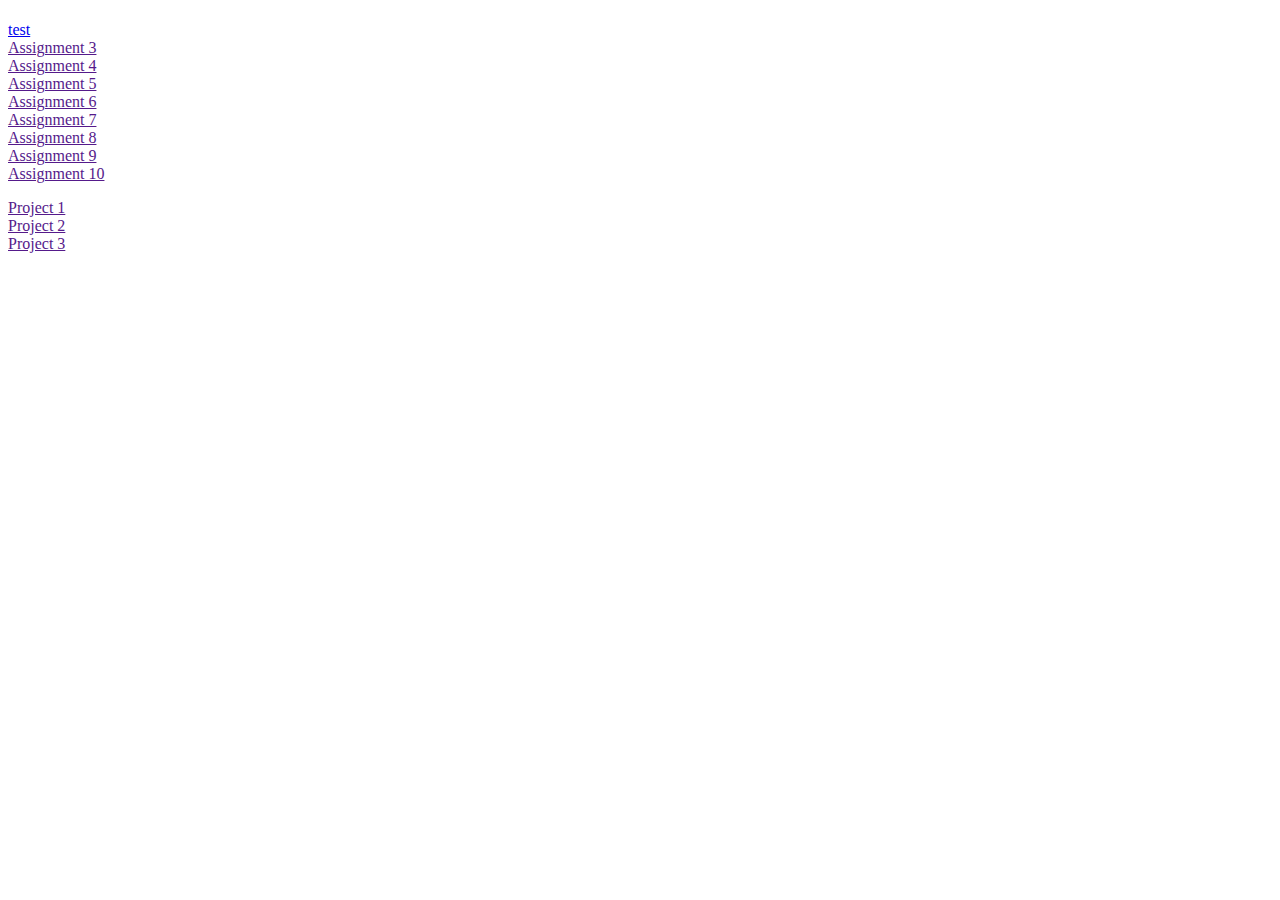
==== index.html @ 929a6a82 "Added a root index.html" ====
<!DOCTYPE html>
<html>
  <head>
    <title>ALL YOUR BASE ARE BELONG TO US.</title>
  </head>

  <body>
    <!-- All of your body content goes between these two <body> tags. -->
    <h1></h1>

    <h2></h2>

    <p>
      <a href="./test/about.html">test</a><br />
      <a href="">Assignment 3</a><br />
      <a href="">Assignment 4</a><br />
      <a href="">Assignment 5</a><br />
      <a href="">Assignment 6</a><br />
      <a href="">Assignment 7</a><br />
      <a href="">Assignment 8</a><br />
      <a href="">Assignment 9</a><br />
      <a href="">Assignment 10</a>
    </p>

    <p>
      <a href="">Project 1</a><br />
      <a href="">Project 2</a><br />
      <a href="">Project 3</a>
    </p>

  </body>
</html>
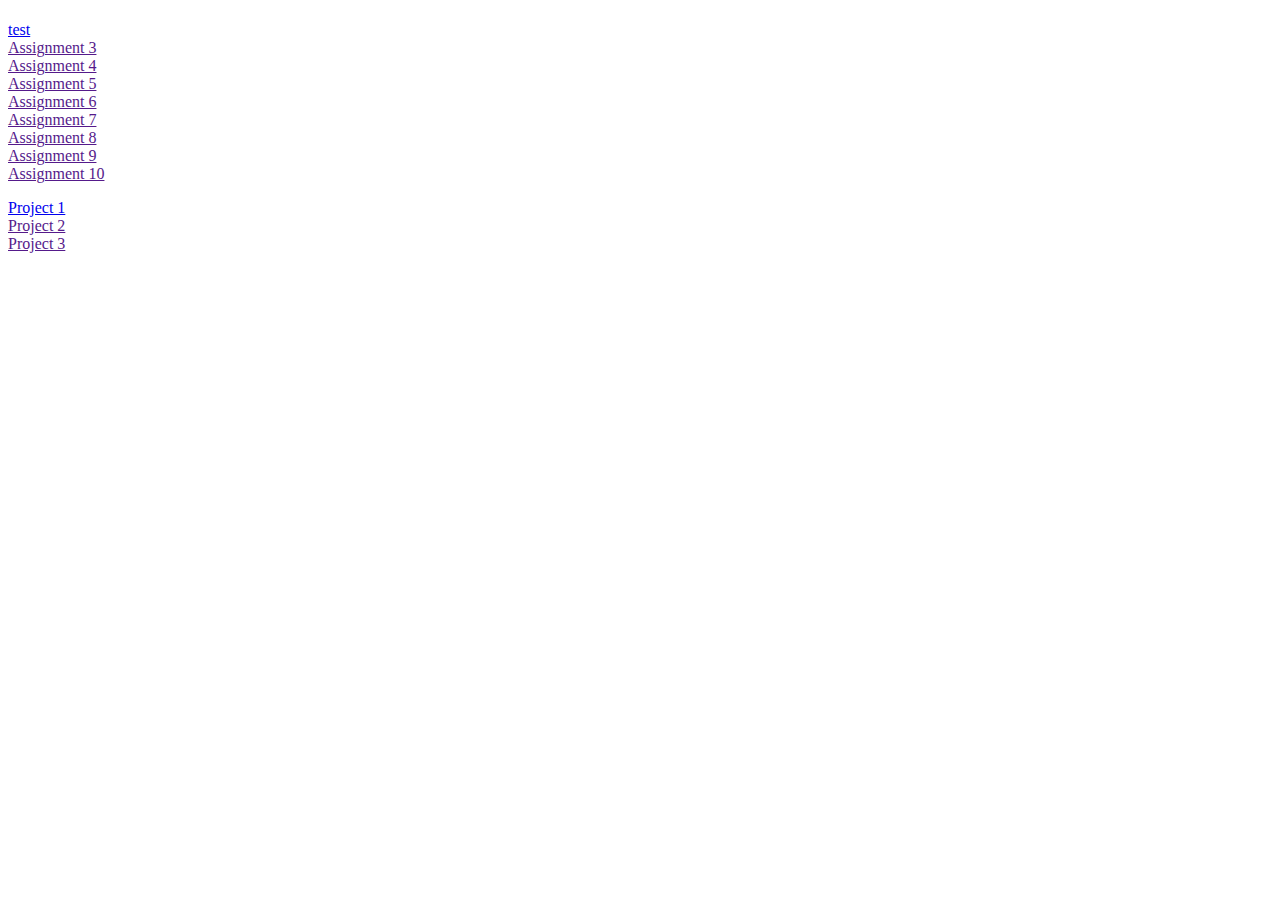
==== commit cd9cad59: "Updated root index." ====
--- a/index.html
+++ b/index.html
@@ -1,7 +1,7 @@
 <!DOCTYPE html>
 <html>
   <head>
-    <title>ALL YOUR BASE ARE BELONG TO US.</title>
+    <title>Atlius Stop Motion</title>
   </head>
 
   <body>
@@ -23,7 +23,7 @@
     </p>
 
     <p>
-      <a href="">Project 1</a><br />
+      <a href="./project-1/index.html">Project 1</a><br />
       <a href="">Project 2</a><br />
       <a href="">Project 3</a>
     </p>
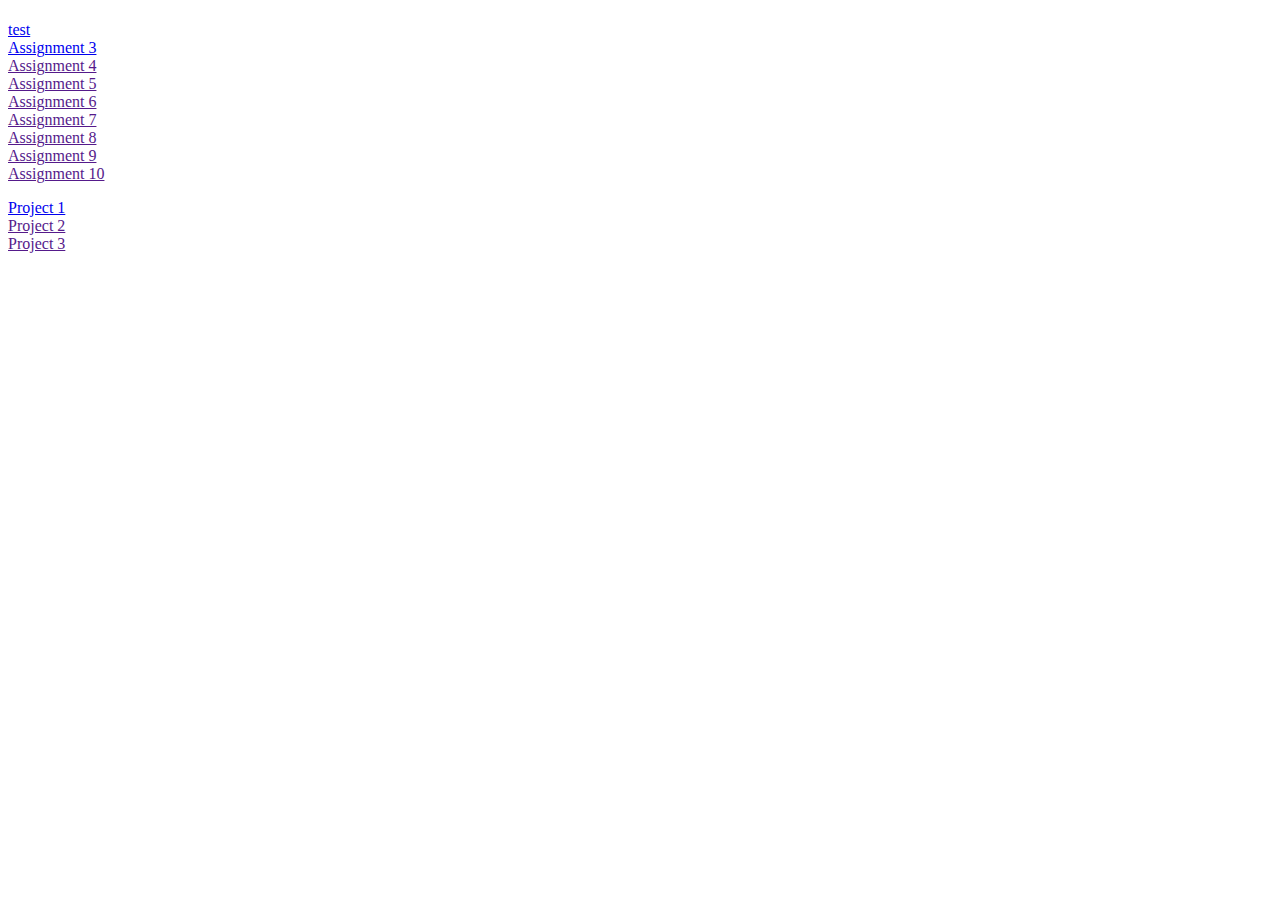
==== commit 7b20858a: "Updated Root" ====
--- a/index.html
+++ b/index.html
@@ -12,7 +12,7 @@
 
     <p>
       <a href="./test/about.html">test</a><br />
-      <a href="">Assignment 3</a><br />
+      <a href="./assignment-3/index.html">Assignment 3</a><br />
       <a href="">Assignment 4</a><br />
       <a href="">Assignment 5</a><br />
       <a href="">Assignment 6</a><br />
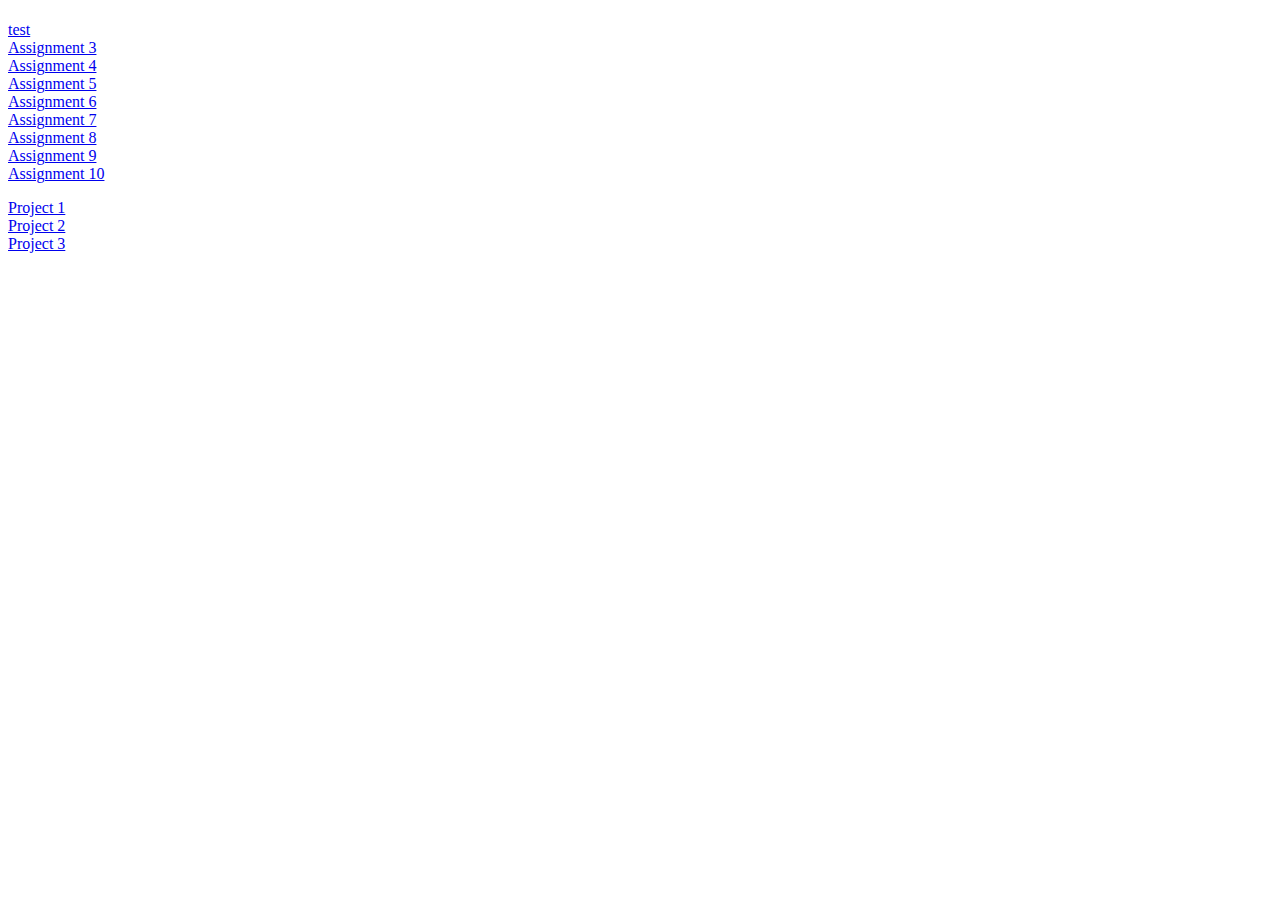
==== commit 4cd82ce0: "Updates" ====
--- a/index.html
+++ b/index.html
@@ -13,19 +13,19 @@
     <p>
       <a href="./test/about.html">test</a><br />
       <a href="./assignment-3/index.html">Assignment 3</a><br />
-      <a href="">Assignment 4</a><br />
-      <a href="">Assignment 5</a><br />
-      <a href="">Assignment 6</a><br />
-      <a href="">Assignment 7</a><br />
-      <a href="">Assignment 8</a><br />
-      <a href="">Assignment 9</a><br />
-      <a href="">Assignment 10</a>
+      <a href="./assignment-4/index.html">Assignment 4</a><br />
+      <a href="./assignment-5/index.html">Assignment 5</a><br />
+      <a href="./assignment-6/index.html">Assignment 6</a><br />
+      <a href="./assignment-7/index.html">Assignment 7</a><br />
+      <a href="./assignment-8/index.html">Assignment 8</a><br />
+      <a href="./assignment-9/index.html">Assignment 9</a><br />
+      <a href="./assignment-10/index.html">Assignment 10</a>
     </p>
 
     <p>
       <a href="./project-1/index.html">Project 1</a><br />
-      <a href="">Project 2</a><br />
-      <a href="">Project 3</a>
+      <a href="./project-2/index.html">Project 2</a><br />
+      <a href="./project-3/index.html">Project 3</a>
     </p>
 
   </body>
